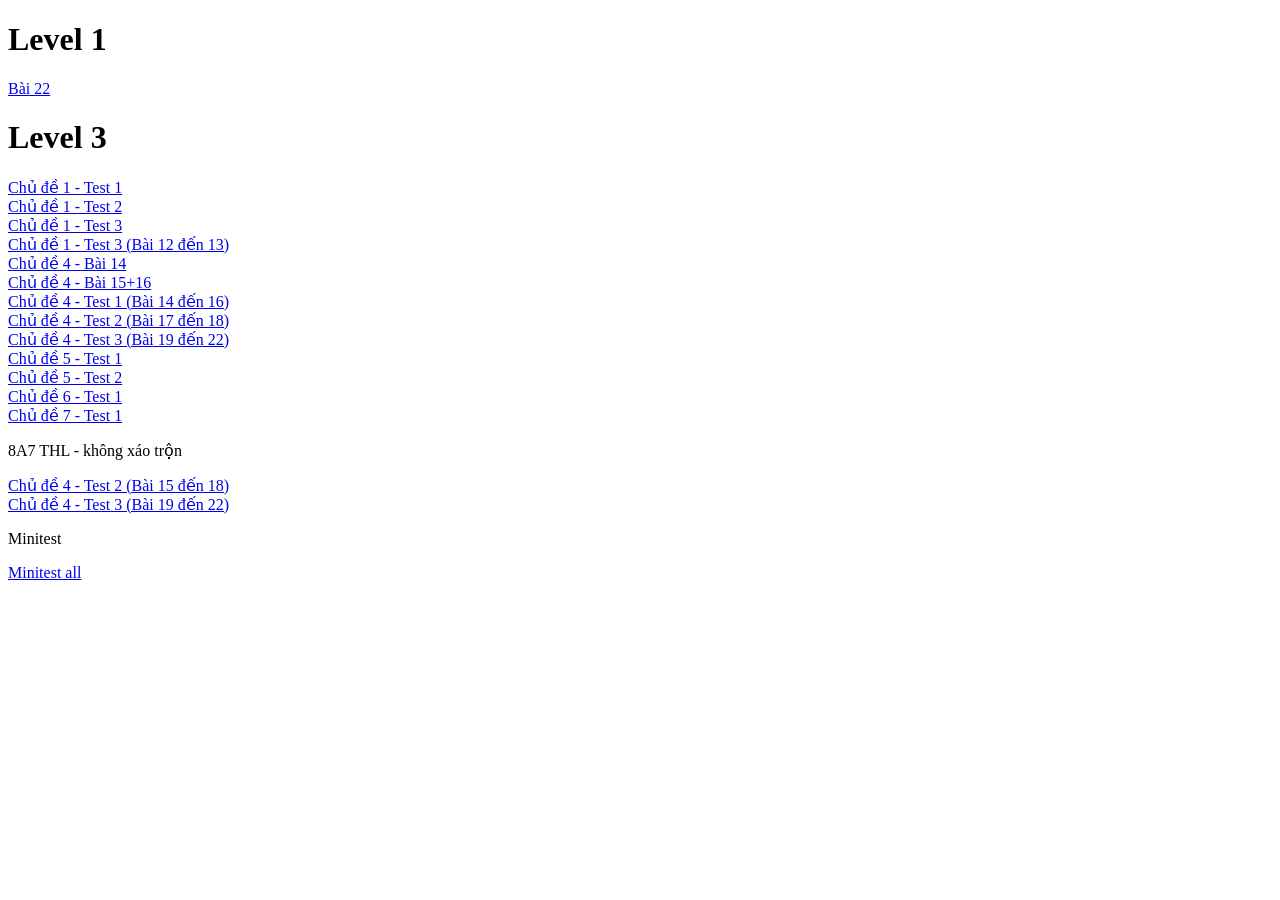
==== index.html @ 40fb7760 "commit" ====
<!doctype html>
<html>
<head>
  <meta charset="UTF-8">
  <meta name="viewport" content="width=device-width, initial-scale=1.0">
  <link href="/src/style.css" rel="stylesheet">
</head>
<body>
  <h1>Level 1</h1>
  <p class="">
    <a href="ispring/LV1_Topic5_Lesson22_NotShuffle (Published)/index.html">Bài 22</a><br>
  </p>
  <h1>Level 3</h1>
  <p class="">
    <a href="ispring/LV3_Topic1-1_Shuffle (Published)/index.html">Chủ đề 1 - Test 1</a><br>
    <a href="ispring/LV3_Topic1-2_Shuffle (Published)/index.html">Chủ đề 1 - Test 2</a><br>
    <a href="ispring/LV3_Topic1-3_Shuffle (Published)/index.html">Chủ đề 1 - Test 3</a><br>

    <a href="ispring/LV3_Topic1-3_Lesson12-13_NotShuffle (Published)/index.html">Chủ đề 1 - Test 3 (Bài 12 đến 13)</a><br>

    <a href="ispring/LV3_Topic4_Lesson14_NotShuffle/index.html">Chủ đề 4 - Bài 14</a><br>
    <a href="ispring/LV3_Topic4_Lesson15-16_NotShuffle/index.html">Chủ đề 4 - Bài 15+16</a><br>

    <a href="ispring/LV3_Topic4-1_Lesson14-16_Shuffle (Published)/index.html">Chủ đề 4 - Test 1 (Bài 14 đến 16)</a><br>
    <a href="ispring/LV3_Topic4-2_Lesson17-18_Shuffle (Published)/index.html">Chủ đề 4 - Test 2 (Bài 17 đến 18)</a><br>
    <a href="ispring/LV3_Topic4-3_Lesson19-22_Shuffle (Published)/index.html">Chủ đề 4 - Test 3 (Bài 19 đến 22)</a><br>

    <a href="ispring/LV3_Topic5-1_Shuffle (Published)/index.html">Chủ đề 5 - Test 1</a><br>
    <a href="ispring/LV3_Topic5-2_Shuffle (Published)/index.html">Chủ đề 5 - Test 2</a><br>
    <a href="ispring/LV3_Topic6-1_Shuffle (Published)/index.html">Chủ đề 6 - Test 1</a><br>
    <a href="ispring/LV3_Topic7-1_Shuffle (Published)/index.html">Chủ đề 7 - Test 1</a><br>
  </p>

  <p> 8A7 THL - không xáo trộn</p>
  <p>
    <a href="ispring/LV3_Topic4-2_Lesson15-18_NotShuffle (Published)/index.html">Chủ đề 4 - Test 2 (Bài 15 đến 18)</a><br>
    <a href="ispring/LV3_Topic4-3_Lesson19-22_NotShuffle (Published)/index.html">Chủ đề 4 - Test 3 (Bài 19 đến 22)</a><br>
  </p>

  <p> Minitest </p>
  <p>
    <a href="ispring/LV3_Minitest25-26_All (Published)/index.html">Minitest all</a>
  </p>
</body>
</html>
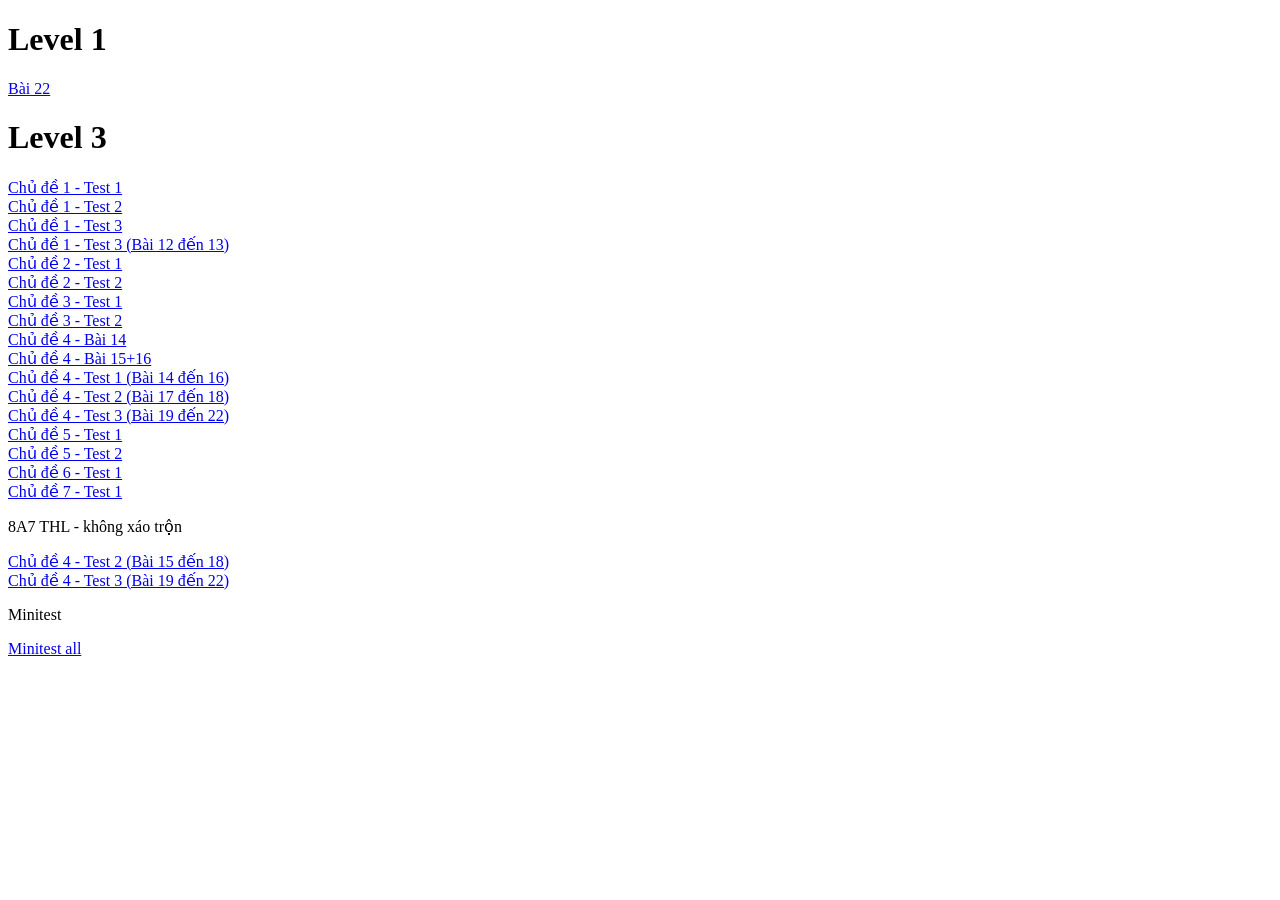
==== commit e31111f4: "update" ====
--- a/index.html
+++ b/index.html
@@ -17,6 +17,14 @@
     <a href="ispring/LV3_Topic1-3_Shuffle (Published)/index.html">Chủ đề 1 - Test 3</a><br>
 
     <a href="ispring/LV3_Topic1-3_Lesson12-13_NotShuffle (Published)/index.html">Chủ đề 1 - Test 3 (Bài 12 đến 13)</a><br>
+
+
+    <a href="ispring/LV3_Topic2-1_Shuffle (Published)/index.html">Chủ đề 2 - Test 1</a><br>
+    <a href="ispring/LV3_Topic2-2_Shuffle (Published)/index.html">Chủ đề 2 - Test 2</a><br>
+
+    <a href="ispring/LV3_Topic3-1_Shuffle (Published)/index.html">Chủ đề 3 - Test 1</a><br>
+    <a href="ispring/LV3_Topic3-2_Shuffle (Published)/index.html">Chủ đề 3 - Test 2</a><br>
+
 
     <a href="ispring/LV3_Topic4_Lesson14_NotShuffle/index.html">Chủ đề 4 - Bài 14</a><br>
     <a href="ispring/LV3_Topic4_Lesson15-16_NotShuffle/index.html">Chủ đề 4 - Bài 15+16</a><br>
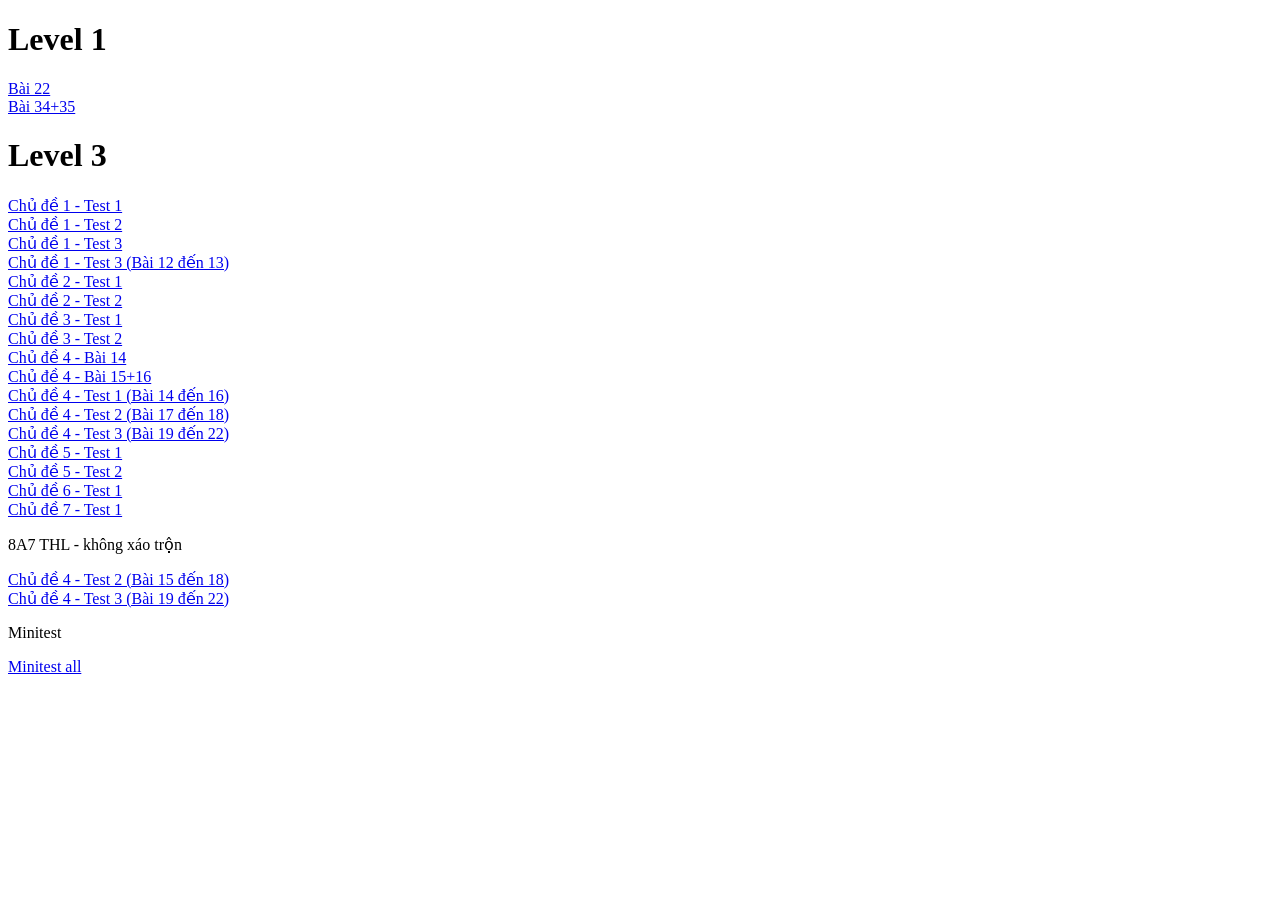
==== commit c89b8a98: "update" ====
--- a/index.html
+++ b/index.html
@@ -9,6 +9,7 @@
   <h1>Level 1</h1>
   <p class="">
     <a href="ispring/LV1_Topic5_Lesson22_NotShuffle (Published)/index.html">Bài 22</a><br>
+    <a href="ispring/LV1_Topic7_Lesson34-35_NotShuffle (Published)/index.html">Bài 34+35</a><br>
   </p>
   <h1>Level 3</h1>
   <p class="">
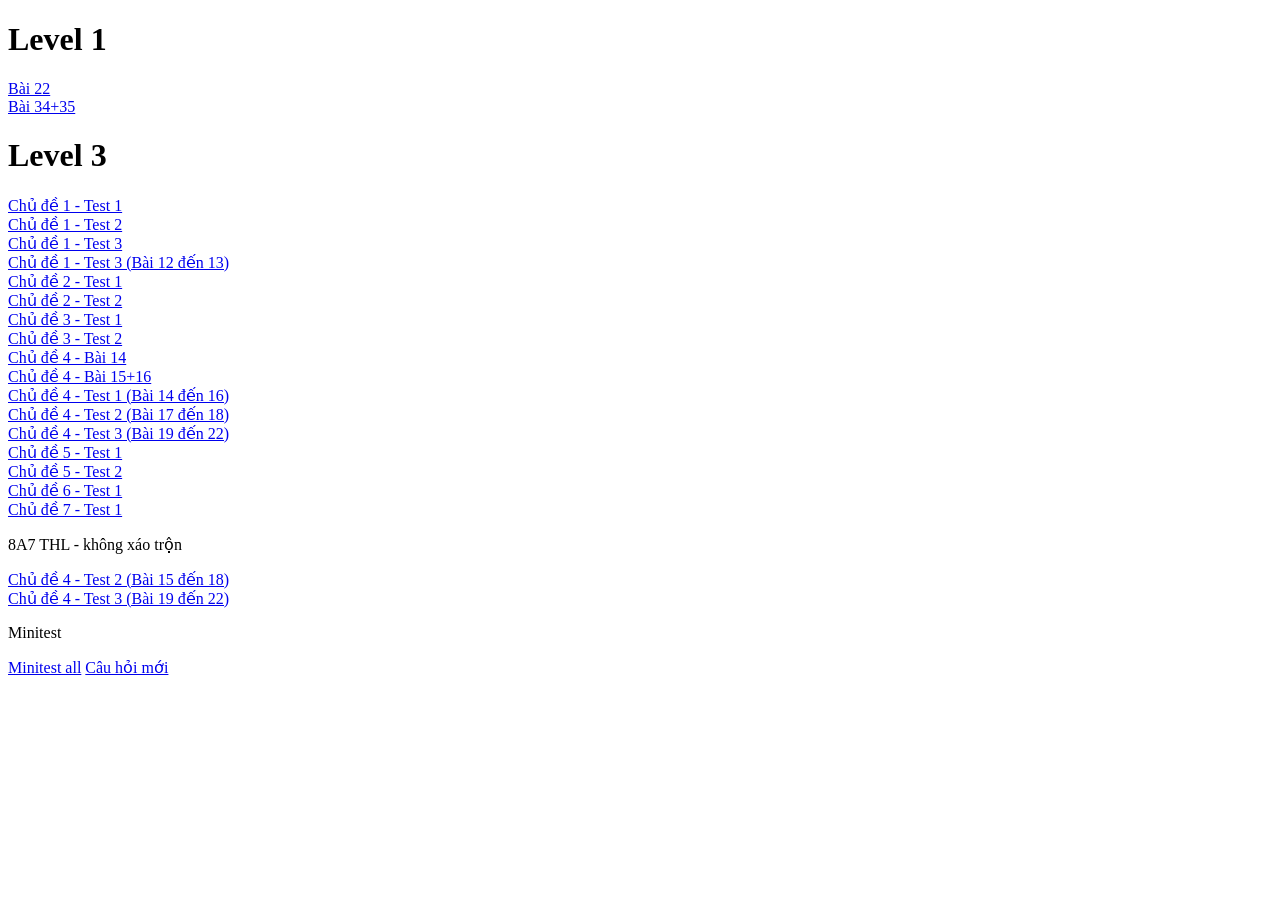
==== commit c5d3b937: "commit" ====
--- a/index.html
+++ b/index.html
@@ -49,6 +49,9 @@
   <p> Minitest </p>
   <p>
     <a href="ispring/LV3_Minitest25-26_All (Published)/index.html">Minitest all</a>
+    <a href="ispring/LV3_NewQuestion (Published)/index.html">Câu hỏi mới</a>
   </p>
+
+
 </body>
 </html>
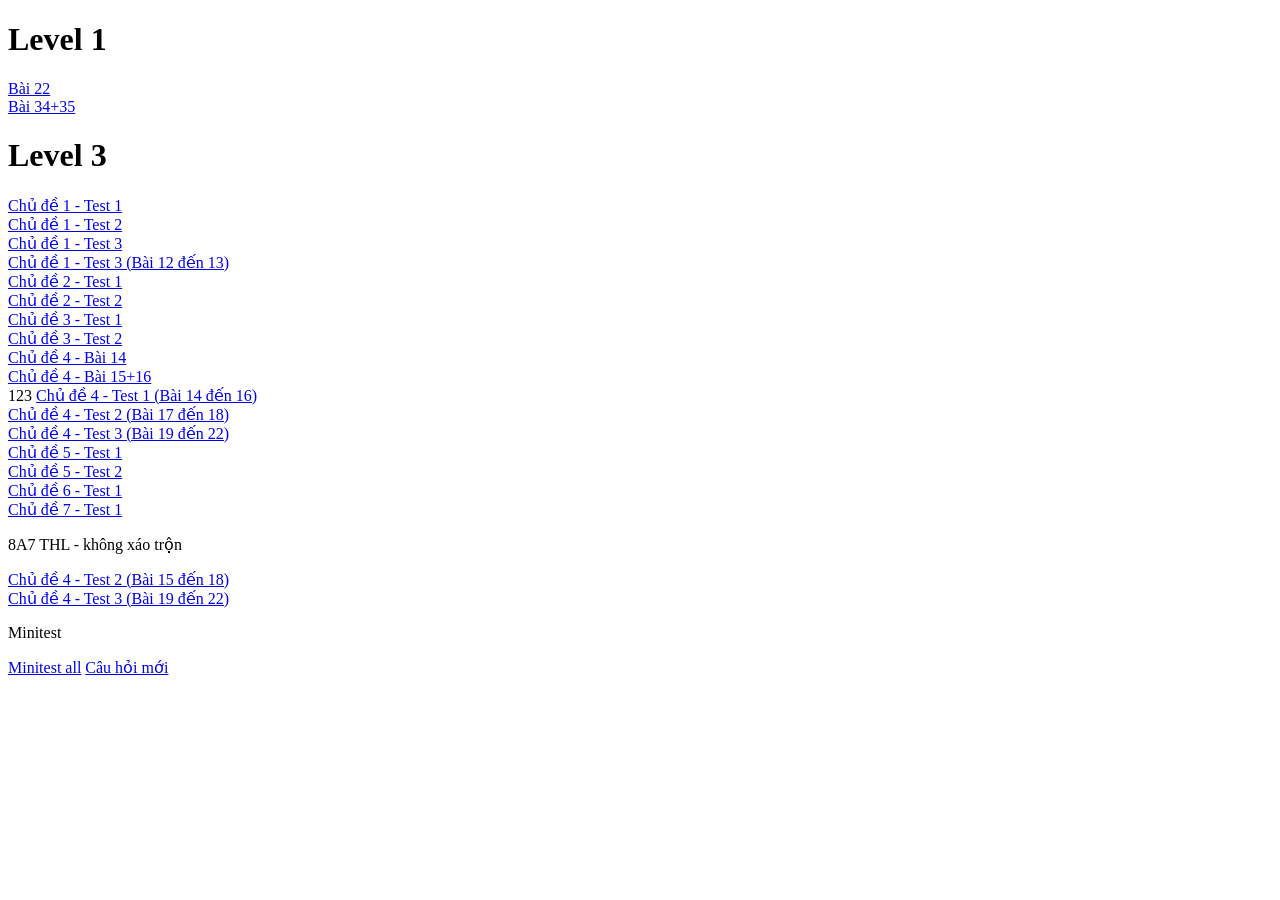
==== commit c8de743b: "up" ====
--- a/index.html
+++ b/index.html
@@ -26,9 +26,8 @@
     <a href="ispring/LV3_Topic3-1_Shuffle (Published)/index.html">Chủ đề 3 - Test 1</a><br>
     <a href="ispring/LV3_Topic3-2_Shuffle (Published)/index.html">Chủ đề 3 - Test 2</a><br>
 
-
     <a href="ispring/LV3_Topic4_Lesson14_NotShuffle/index.html">Chủ đề 4 - Bài 14</a><br>
-    <a href="ispring/LV3_Topic4_Lesson15-16_NotShuffle/index.html">Chủ đề 4 - Bài 15+16</a><br>
+    <a href="ispring/LV3_Topic4_Lesson15-16_NotShuffle/index.html">Chủ đề 4 - Bài 15+16</a><br>123
 
     <a href="ispring/LV3_Topic4-1_Lesson14-16_Shuffle (Published)/index.html">Chủ đề 4 - Test 1 (Bài 14 đến 16)</a><br>
     <a href="ispring/LV3_Topic4-2_Lesson17-18_Shuffle (Published)/index.html">Chủ đề 4 - Test 2 (Bài 17 đến 18)</a><br>
